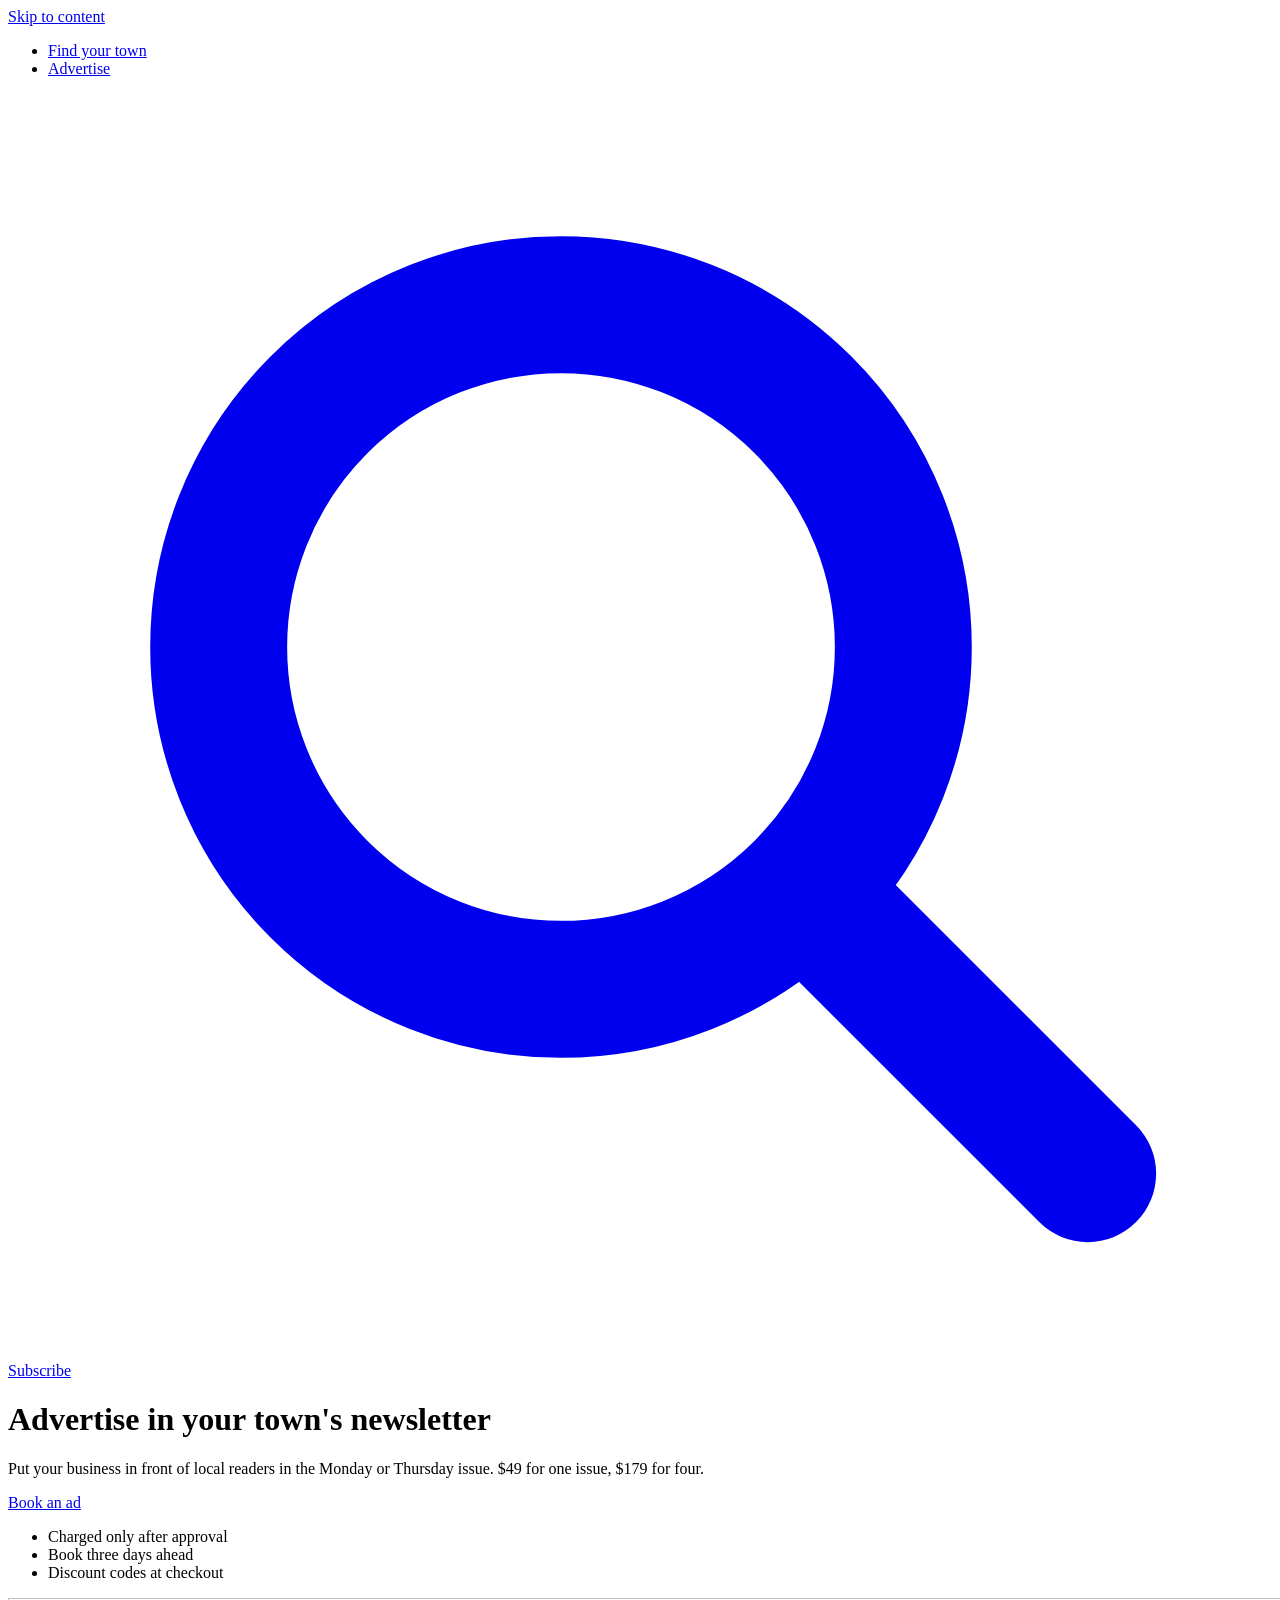
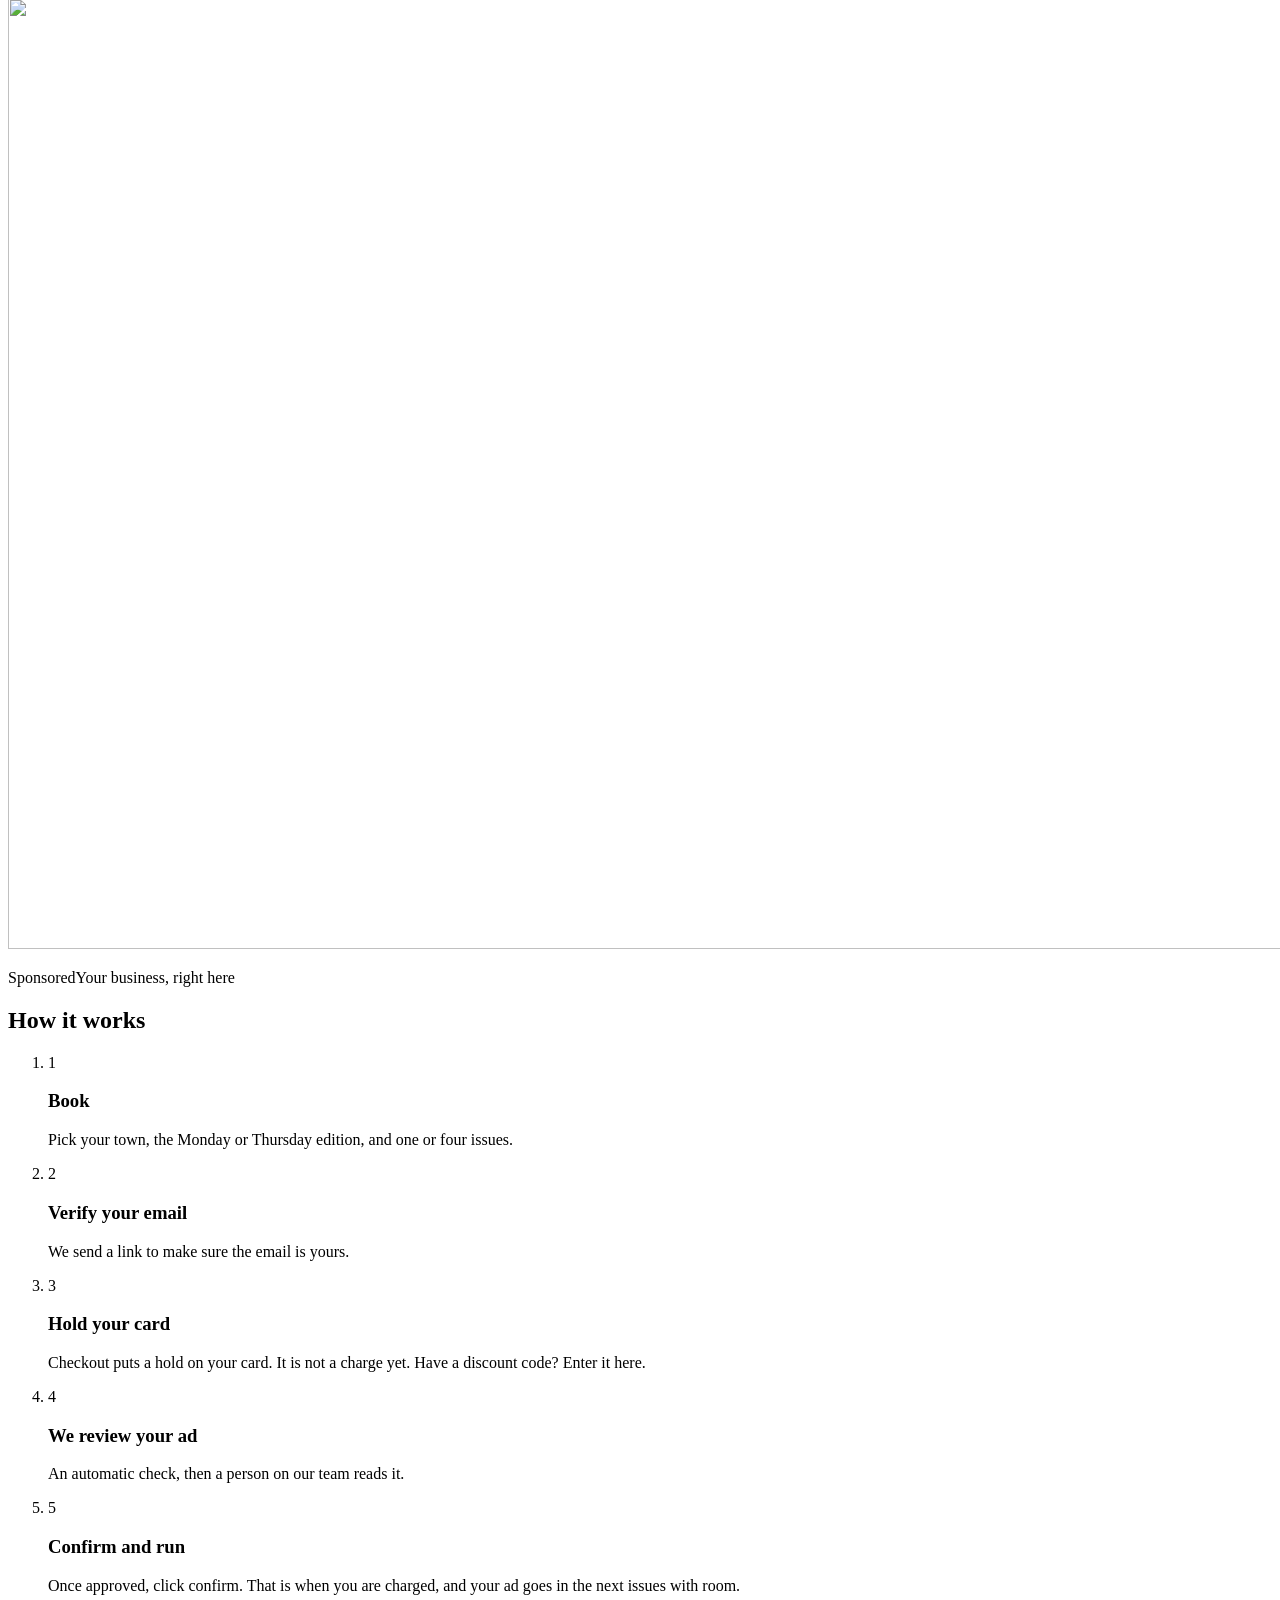
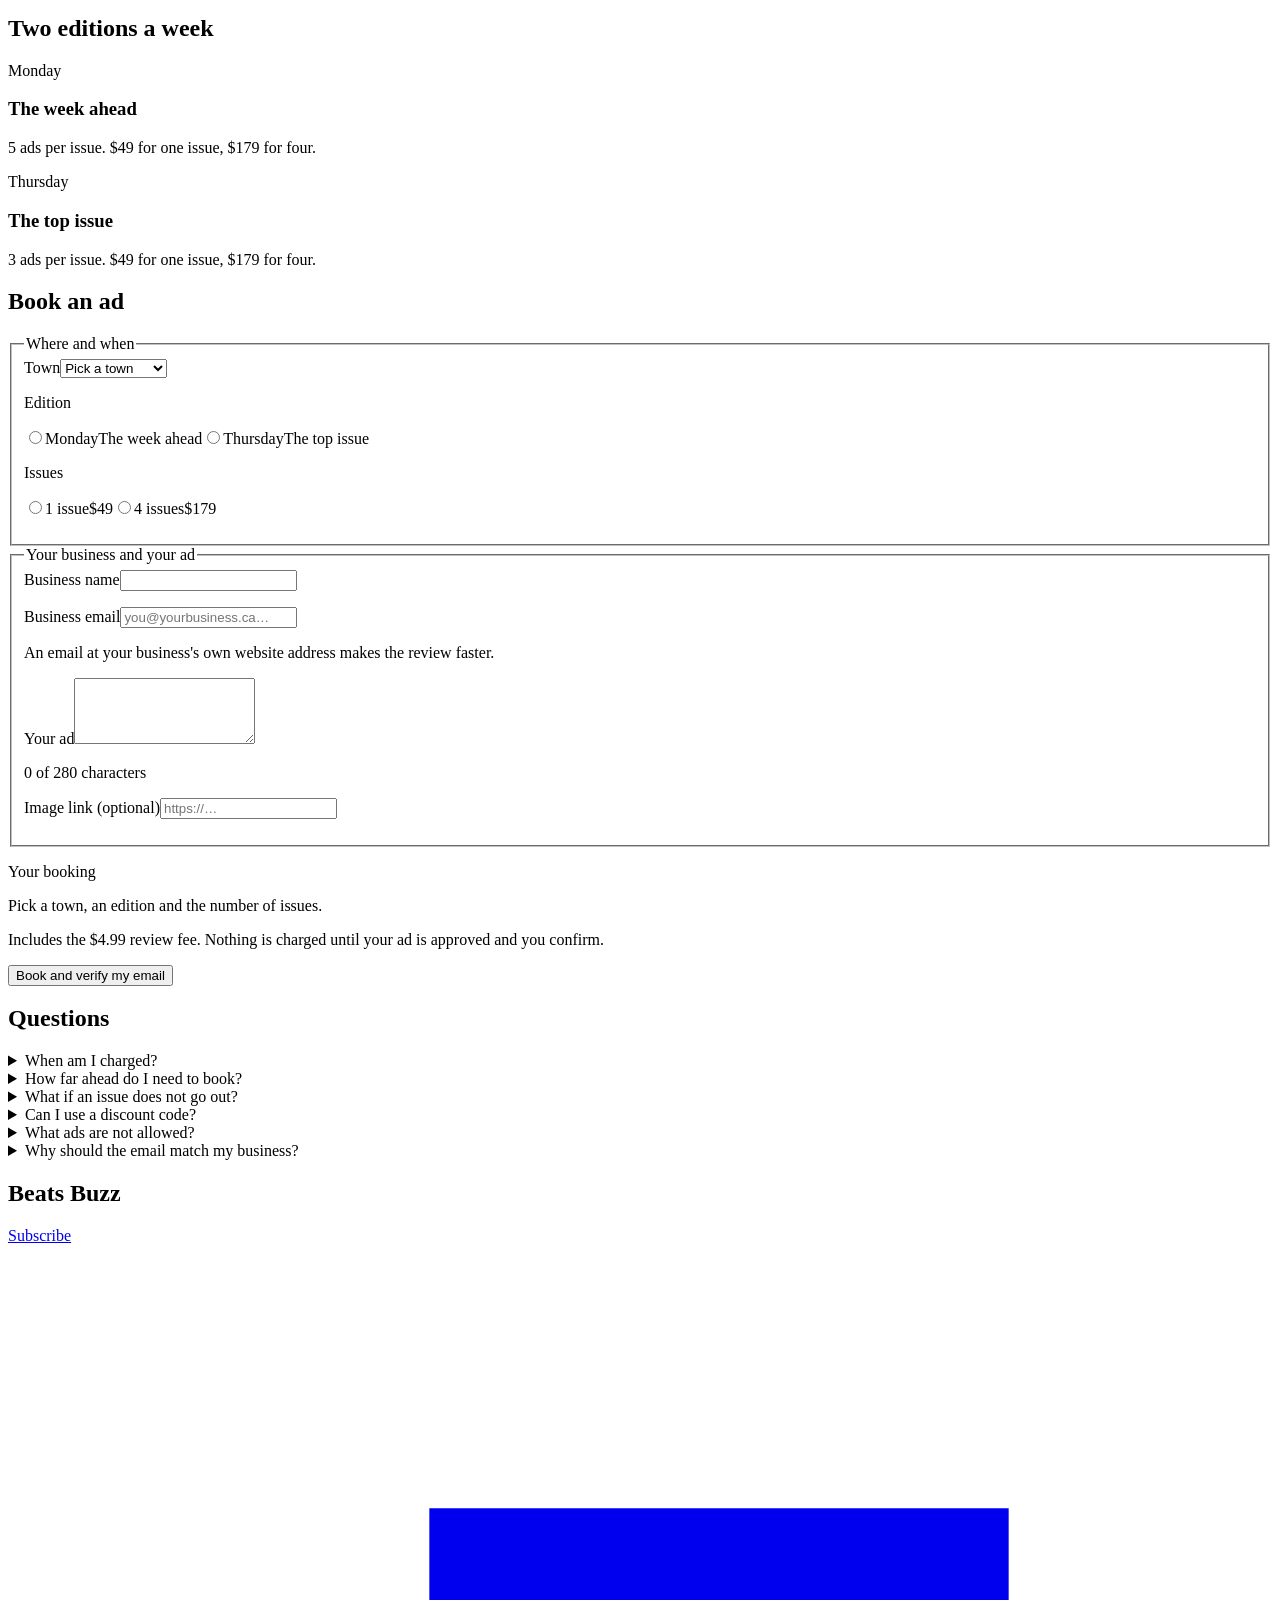
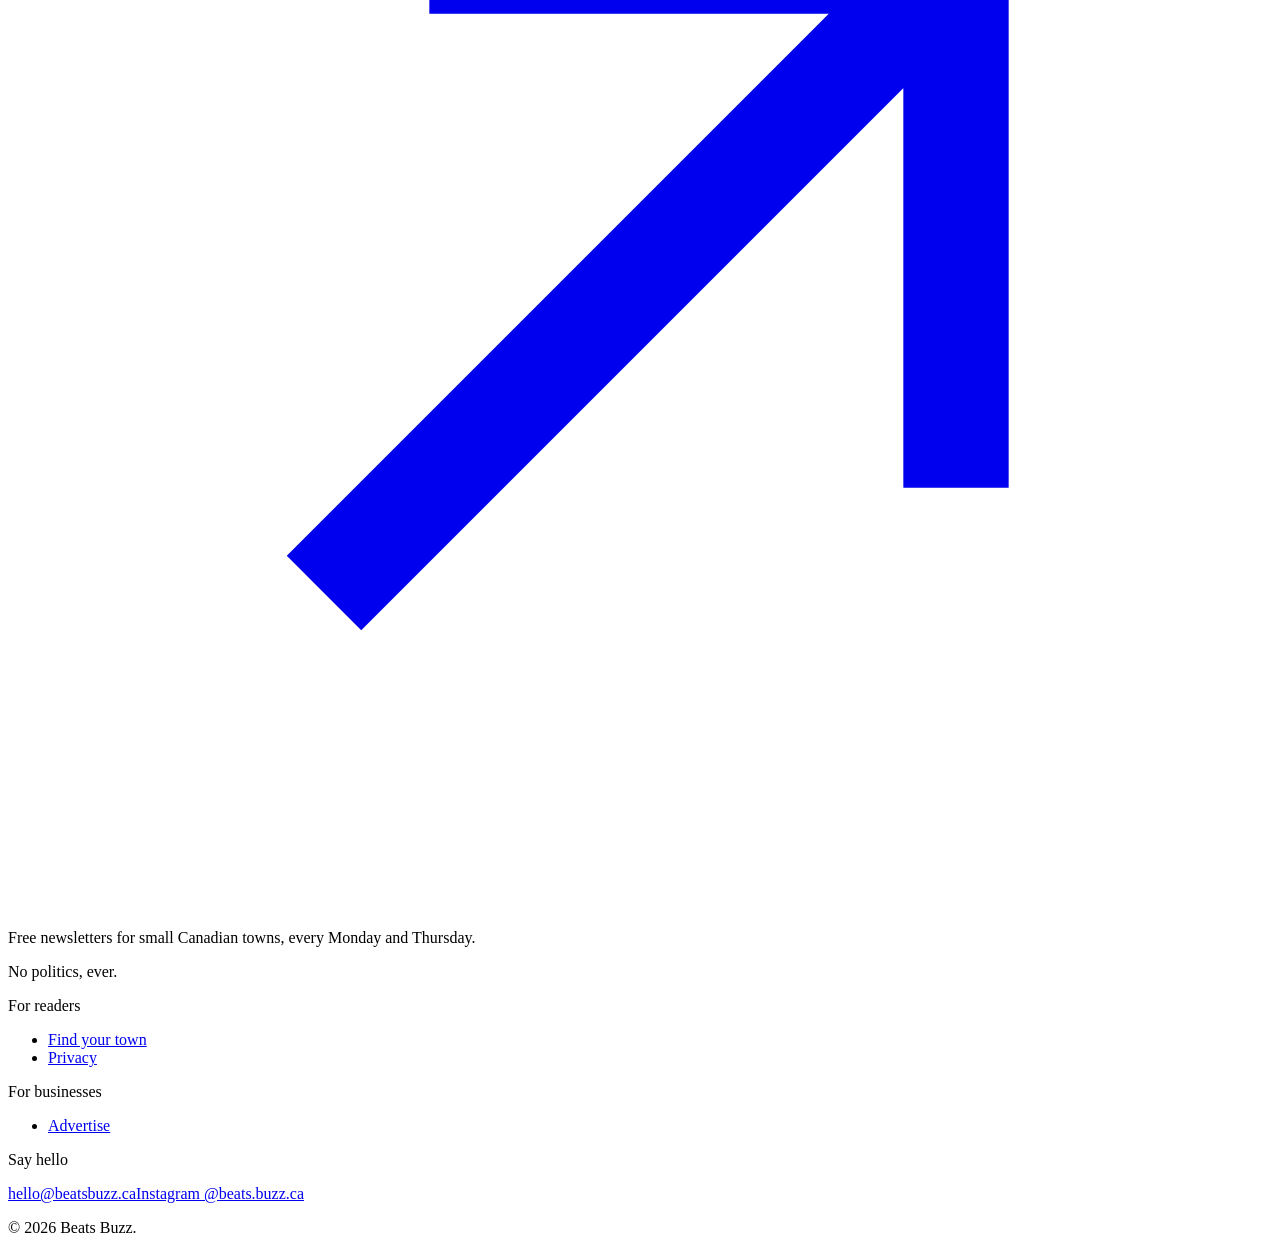
==== site/advertise/index.html @ 27501f3d "Build of beats-buzz/beats-buzz@78d3c704ce9c3e00ec9f4a153c9d3cb03062555c" ====
<!DOCTYPE html><html lang="en"><head><meta charset="utf-8"><meta name="viewport" content="width=device-width, initial-scale=1"><title>Advertise with Beats Buzz</title><meta name="description" content="Put your business in your town's Monday or Thursday newsletter. $49 for one issue, $179 for four."><meta name="theme-color" content="#98fff1"><link rel="icon" href="/favicon.svg" type="image/svg+xml"><link rel="preconnect" href="https://fonts.googleapis.com"><link rel="preconnect" href="https://fonts.gstatic.com" crossorigin><link rel="stylesheet" href="https://fonts.googleapis.com/css2?family=Montserrat:wght@500;600;700;800;900&display=swap"><script>
      // Motion only on capable devices (ADR-0021): not with reduced motion, Save-Data or a slow connection.
      (function () {
        var c = navigator.connection || {};
        var slow = ['slow-2g', '2g', '3g'].indexOf(c.effectiveType) >= 0;
        if (!matchMedia('(prefers-reduced-motion: reduce)').matches && !c.saveData && !slow) document.documentElement.classList.add('motion');
      })();
    </script><link rel="stylesheet" href="/_astro/TopBar.BZZDffGn.css"></head><body><a class="skip-link" href="#main">Skip to content</a><div class="ad-hero"><nav class="topbar" aria-label="Site"><a class="logo" href="/" aria-label="Beats Buzz home" translate="no"></a><ul class="topbar-links"><li><a href="/#find" data-open-finder>Find your town</a></li><li><a href="/advertise">Advertise</a></li></ul><a class="topbar-find" href="/#find" data-open-finder aria-label="Find your town"><svg viewBox="0 0 24 24" aria-hidden="true"><circle cx="10.5" cy="10.5" r="6.5" fill="none" stroke="currentColor" stroke-width="2.6"></circle><path d="m15.5 15.5 5 5" stroke="currentColor" stroke-width="2.6" stroke-linecap="round"></path></svg></a><a class="topbar-cta" href="/#find">Subscribe</a></nav><dialog class="finder-sheet" aria-labelledby="sheet-finder-title"><div class="finder-sheet-inner"><button type="button" class="finder-close" data-close-finder aria-label="Close"><svg viewBox="0 0 24 24" aria-hidden="true"><path d="M6 6l12 12M18 6 6 18" stroke="currentColor" stroke-width="2.6" stroke-linecap="round"></path></svg></button><div class="finder" id="sheet-finder" data-finder data-api><script type="application/json" data-finder-towns>[{"name":"Victoria","province":"BC","provinceName":"British Columbia","path":"/bc/victoria","latitude":48.4284,"longitude":-123.3656,"launchedOn":"2026-11-10","featured":false},{"name":"Perth","province":"ON","provinceName":"Ontario","path":"/on/perth","latitude":44.8995,"longitude":-76.249,"launchedOn":"2026-11-10","featured":false}]</script><h2 class="finder-title" id="sheet-finder-title">Find your town</h2><label class="finder-label" for="sheet-finder-search">Town name or province</label><div class="finder-search"><svg viewBox="0 0 24 24" aria-hidden="true"><circle cx="10.5" cy="10.5" r="6.5" fill="none" stroke="currentColor" stroke-width="2.6"></circle><path d="m15.5 15.5 5 5" stroke="currentColor" stroke-width="2.6" stroke-linecap="round"></path></svg><input id="sheet-finder-search" type="search" autocomplete="off" spellcheck="false" placeholder="Victoria, Perth, BC…" data-finder-input aria-controls="sheet-finder-results"></div><p class="finder-count" role="status" aria-live="polite" data-finder-count></p><ul class="finder-results" id="sheet-finder-results" data-finder-results></ul><p class="finder-empty" data-finder-empty hidden>No town by that name yet. <a href="mailto:hello@beatsbuzz.ca?subject=Please%20add%20my%20town">Ask for it</a>.</p><div class="finder-near"><div class="finder-near-head"><h3>Near you</h3><button type="button" class="finder-locate" data-finder-locate><svg viewBox="0 0 24 24" aria-hidden="true"><circle cx="12" cy="12" r="4" fill="currentColor"></circle><path d="M12 2v3M12 19v3M2 12h3M19 12h3" stroke="currentColor" stroke-width="2.4" stroke-linecap="round"></path><circle cx="12" cy="12" r="7.5" fill="none" stroke="currentColor" stroke-width="2.4"></circle></svg>Use my location</button></div><ul class="town-chips" data-finder-near></ul><p class="finder-note" data-finder-note hidden></p></div><div class="finder-featured"><h3>Featured towns</h3><ul class="town-chips"><li><a class="chip" href="/on/perth"><span class="chip-name">Perth</span><span class="chip-prov">ON</span></a></li><li><a class="chip" href="/bc/victoria"><span class="chip-name">Victoria</span><span class="chip-prov">BC</span></a></li></ul></div><p class="finder-ask">Don't see your town? <a href="mailto:hello@beatsbuzz.ca?subject=Please%20add%20my%20town">Ask for it</a>.</p></div><script type="module">function e(e){return e.normalize(`NFD`).replace(/\p{Diacritic}/gu,``).toLowerCase().split(/[^a-z0-9]+/).filter(Boolean)}var t=(e,t)=>e.name.localeCompare(t.name);function n(n,r){let i=e(r);return i.length===0?[]:n.filter(t=>{let n=e(t.name);return i.every(e=>n.some(t=>t.startsWith(e)))||i.length===1&&i[0]===t.province.toLowerCase()}).sort(t)}function r(e,t){let n=e=>e*Math.PI/180,r=Math.sin(n(t.latitude-e.latitude)/2)**2+Math.cos(n(e.latitude))*Math.cos(n(t.latitude))*Math.sin(n(t.longitude-e.longitude)/2)**2;return 12742*Math.asin(Math.sqrt(r))}function i(e,t,n){return e.map(e=>({town:e,km:r(t,e)})).filter(({km:e})=>e<=100).sort((e,t)=>e.km-t.km).slice(0,n).map(({town:e})=>e)}var a=8,o=3;function s(e){let t=document.createElement(`li`),n=Object.assign(document.createElement(`a`),{className:`chip`,href:e.path});return n.append(Object.assign(document.createElement(`span`),{className:`chip-name`,textContent:e.name}),Object.assign(document.createElement(`span`),{className:`chip-prov`,textContent:e.province})),t.append(n),t}function c(e){let t=document.createElement(`li`),n=Object.assign(document.createElement(`a`),{className:`result`,href:e.path});return n.append(Object.assign(document.createElement(`span`),{className:`result-name`,textContent:e.name}),Object.assign(document.createElement(`span`),{className:`result-prov`,textContent:e.provinceName})),t.append(n),t}function l(e){let t=JSON.parse(e.querySelector(`[data-finder-towns]`).textContent??`[]`),r=e.querySelector(`[data-finder-input]`),l=e.querySelector(`[data-finder-results]`),u=e.querySelector(`[data-finder-count]`),d=e.querySelector(`[data-finder-empty]`),f=e.querySelector(`[data-finder-near]`),p=e.querySelector(`[data-finder-note]`),m=e.querySelector(`[data-finder-locate]`);r.addEventListener(`input`,()=>{let e=n(t,r.value).slice(0,a);l.replaceChildren(...e.map(c));let i=r.value.trim()!==``;d.hidden=!i||e.length>0,u.textContent=i?`${e.length} ${e.length===1?`town`:`towns`}`:``}),fetch(`${e.dataset.api}/api/nearby`).then(e=>e.ok?e.json():{towns:[]}).then(e=>{f.childElementCount===0&&f.replaceChildren(...(e.towns??[]).map(s))}).catch(()=>void 0),m.addEventListener(`click`,()=>{`geolocation`in navigator?(m.disabled=!0,m.lastChild.textContent=` Finding you…`,navigator.geolocation.getCurrentPosition(({coords:e})=>{let n=i(t,e,o);f.replaceChildren(...n.map(s)),p.hidden=n.length>0,p.textContent=n.length>0?``:`No Beats Buzz town within 100 km of you yet. Ask for yours below.`,m.lastChild.textContent=` Use my location`,m.disabled=!1},()=>{p.hidden=!1,p.textContent=`We could not get your location. Type your town instead.`,m.lastChild.textContent=` Use my location`,m.disabled=!1},{timeout:1e4,maximumAge:6e5})):(p.hidden=!1,p.textContent=`Your browser cannot share your location.`)})}function u(){document.querySelectorAll(`[data-finder]:not([data-mounted])`).forEach(e=>{e.dataset.mounted=`true`,l(e)});let e=document.querySelector(`dialog.finder-sheet`);e&&!e.dataset.wired&&(e.dataset.wired=`true`,document.querySelectorAll(`[data-open-finder]`).forEach(t=>t.addEventListener(`click`,t=>{t.preventDefault(),e.showModal(),e.querySelector(`[data-finder-input]`)?.focus()})),e.querySelector(`[data-close-finder]`)?.addEventListener(`click`,()=>e.close()),e.addEventListener(`click`,t=>{t.target===e&&e.close()}))}u();</script></div></dialog><header class="ad-head"><div class="ad-copy"><h1 class="ad-title">Advertise in your town's newsletter</h1><p class="lede">Put your business in front of local readers in the Monday or Thursday issue. $49 for one issue, $179 for four.</p><a class="ad-cta" href="#book">Book an ad</a><ul class="ad-facts"><li>Charged only after approval</li><li>Book three days ahead</li><li>Discount codes at checkout</li></ul></div><div class="ad-visual" aria-hidden="true"><img class="toy" src="/towns/victoria/diorama-day.webp" alt="" width="1400" height="951" fetchpriority="high" decoding="async"><p class="ad-sticker"><span>Sponsored</span>Your business, right here</p></div></header></div><main id="main"><section class="ad-steps" aria-labelledby="ad-steps-title"><h2 id="ad-steps-title" class="section-title reveal">How it works</h2><ol class="ad-step-list"><li class="ad-step ad-step-0 reveal"><span class="step-n" aria-hidden="true">1</span><h3>Book</h3><p>Pick your town, the Monday or Thursday edition, and one or four issues.</p></li><li class="ad-step ad-step-1 reveal"><span class="step-n" aria-hidden="true">2</span><h3>Verify your email</h3><p>We send a link to make sure the email is yours.</p></li><li class="ad-step ad-step-2 reveal"><span class="step-n" aria-hidden="true">3</span><h3>Hold your card</h3><p>Checkout puts a hold on your card. It is not a charge yet. Have a discount code? Enter it here.</p></li><li class="ad-step ad-step-3 reveal"><span class="step-n" aria-hidden="true">4</span><h3>We review your ad</h3><p>An automatic check, then a person on our team reads it.</p></li><li class="ad-step ad-step-4 reveal"><span class="step-n" aria-hidden="true">5</span><h3>Confirm and run</h3><p>Once approved, click confirm. That is when you are charged, and your ad goes in the next issues with room.</p></li></ol></section><section class="ad-editions" aria-labelledby="ad-editions-title"><h2 id="ad-editions-title" class="section-title reveal">Two editions a week</h2><div class="edition-grid"><article class="edition edition-pink reveal"><p class="edition-day">Monday</p><h3>The week ahead</h3><p>5 ads per issue. $49 for one issue, $179 for four.</p></article><article class="edition edition-banana reveal"><p class="edition-day">Thursday</p><h3>The top issue</h3><p>3 ads per issue. $49 for one issue, $179 for four.</p></article></div></section><section class="book" id="book" aria-labelledby="book-title"><h2 id="book-title" class="section-title reveal">Book an ad</h2><form class="book-form" id="book-form" data-api data-turnstile novalidate><fieldset class="book-step"><legend>Where and when</legend><label class="field-label" for="book-town">Town</label><select id="book-town" name="town" aria-describedby="book-town-error"><option value="">Pick a town</option><optgroup label="British Columbia"><option value="victoria">Victoria, BC</option></optgroup><optgroup label="Ontario"><option value="perth">Perth, ON</option></optgroup></select><p class="field-error" id="book-town-error" data-error="town"></p><p class="field-label" id="book-edition-label">Edition</p><div class="choice-row" role="radiogroup" aria-labelledby="book-edition-label" aria-describedby="book-edition-error"><label class="choice"><input type="radio" name="edition" value="monday"><span class="choice-title">Monday</span><span class="choice-sub">The week ahead</span><span class="choice-next" data-next="monday"></span></label><label class="choice"><input type="radio" name="edition" value="thursday"><span class="choice-title">Thursday</span><span class="choice-sub">The top issue</span><span class="choice-next" data-next="thursday"></span></label></div><p class="field-error" id="book-edition-error" data-error="edition"></p><p class="field-label" id="book-issues-label">Issues</p><div class="choice-row" role="radiogroup" aria-labelledby="book-issues-label" aria-describedby="book-issues-error"><label class="choice"><input type="radio" name="issues" value="1"><span class="choice-title">1 issue</span><span class="choice-price">$49</span></label><label class="choice"><input type="radio" name="issues" value="4"><span class="choice-title">4 issues</span><span class="choice-price">$179</span></label></div><p class="field-error" id="book-issues-error" data-error="issues"></p></fieldset><fieldset class="book-step"><legend>Your business and your ad</legend><label class="field-label" for="book-business">Business name</label><input id="book-business" name="businessName" autocomplete="organization" aria-describedby="book-business-error"><p class="field-error" id="book-business-error" data-error="business name"></p><label class="field-label" for="book-email">Business email</label><input id="book-email" name="email" type="email" autocomplete="email" spellcheck="false" placeholder="you@yourbusiness.ca…" aria-describedby="book-email-hint book-email-error"><p class="field-hint" id="book-email-hint">An email at your business's own website address makes the review faster.</p><p class="field-error" id="book-email-error" data-error="email"></p><label class="field-label" for="book-ad">Your ad</label><textarea id="book-ad" name="adText" rows="4" maxlength="320" aria-describedby="book-ad-count book-ad-error"></textarea><p class="field-hint" id="book-ad-count" data-ad-count>0 of 280 characters</p><p class="field-error" id="book-ad-error" data-error="ad text"></p><label class="field-label" for="book-image">Image link <span class="optional">(optional)</span></label><input id="book-image" name="imageUrl" type="url" inputmode="url" spellcheck="false" placeholder="https://…" aria-describedby="book-image-error"><p class="field-error" id="book-image-error" data-error="image link"></p></fieldset><aside class="book-summary" aria-live="polite"><p class="summary-label">Your booking</p><p class="summary-total" data-total>Pick a town, an edition and the number of issues.</p><p class="summary-dates" data-dates></p><p class="summary-note">Includes the $4.99 review fee. Nothing is charged until your ad is approved and you confirm.</p><div class="signup-check" data-turnstile-slot></div><button type="submit" class="book-submit">Book and verify my email</button><p class="book-status" role="status" data-book-status></p></aside></form></section><section class="faq" aria-labelledby="ad-faq-title"><h2 id="ad-faq-title" class="section-title reveal">Questions</h2><div class="faq-list"><details class="faq-item reveal"><summary>When am I charged?</summary><p>Only when you confirm an approved ad. Before that it is a hold on your card. If we reject your ad, you pay the $4.99 review fee and the rest of the hold is released.</p></details><details class="faq-item reveal"><summary>How far ahead do I need to book?</summary><p>At least three days before the issue goes out, so there is time to review your ad.</p></details><details class="faq-item reveal"><summary>What if an issue does not go out?</summary><p>If an issue with your ad doesn&#39;t go out, we refund that issue&#39;s share to your card the same day.</p></details><details class="faq-item reveal"><summary>Can I use a discount code?</summary><p>Yes. Enter it at checkout. The hold, the charge and any refund use the discounted price.</p></details><details class="faq-item reveal"><summary>What ads are not allowed?</summary><p>Nothing political, hateful, harmful or misleading. Every ad is checked before it runs.</p></details><details class="faq-item reveal"><summary>Why should the email match my business?</summary><p>An email at your business’s own website address helps us confirm the business is yours, so your review goes faster.</p></details></div></section></main><footer class="tiles" aria-labelledby="footer-title"><h2 id="footer-title" class="visually-hidden">Beats Buzz</h2><a class="tile reveal tile-wordmark" href="/" aria-label="Beats Buzz home"><span class="logo logo-large"></span></a><a class="tile reveal tile-accent" href="/#find"><span class="tile-invite">Subscribe</span><svg viewBox="0 0 48 48" aria-hidden="true"><path d="M12 36 36 12M16 12h20v20" fill="none" stroke="currentColor" stroke-width="4"></path></svg></a><div class="tile reveal tile-statement"><p class="tile-lead">Free newsletters for small Canadian towns, every Monday and Thursday.</p><p class="tile-small">No politics, ever.</p></div><nav class="tile reveal tile-readers" aria-label="For readers"><p class="tile-label">For readers</p><ul><li><a href="/">Find your town</a></li><li><a href="/privacy">Privacy</a></li></ul></nav><nav class="tile reveal tile-business" aria-label="For businesses"><p class="tile-label">For businesses</p><ul><li><a href="/advertise">Advertise</a></li></ul></nav><div class="tile reveal tile-contact"><p class="tile-label">Say hello</p><a class="tile-lead" href="mailto:hello@beatsbuzz.ca">hello@beatsbuzz.ca</a><a class="tile-small" href="https://www.instagram.com/beats.buzz.ca">Instagram @beats.buzz.ca</a></div><div class="tile tile-legal"><p>&copy; 2026 Beats Buzz.</p></div></footer><script type="module">function e(){let e=document.querySelectorAll(`section, footer`),t=new IntersectionObserver(e=>{for(let n of e)n.isIntersecting&&(n.target.querySelectorAll(`.reveal`).forEach((e,t)=>{e.style.transitionDelay=`${t*80}ms`,e.classList.add(`is-in`)}),t.unobserve(n.target))},{threshold:.2});e.forEach(e=>t.observe(e))}document.documentElement.classList.contains(`motion`)&&e();</script></body></html><script type="module" src="/_astro/advertise.astro_astro_type_script_index_0_lang.CjjPKNXV.js"></script>
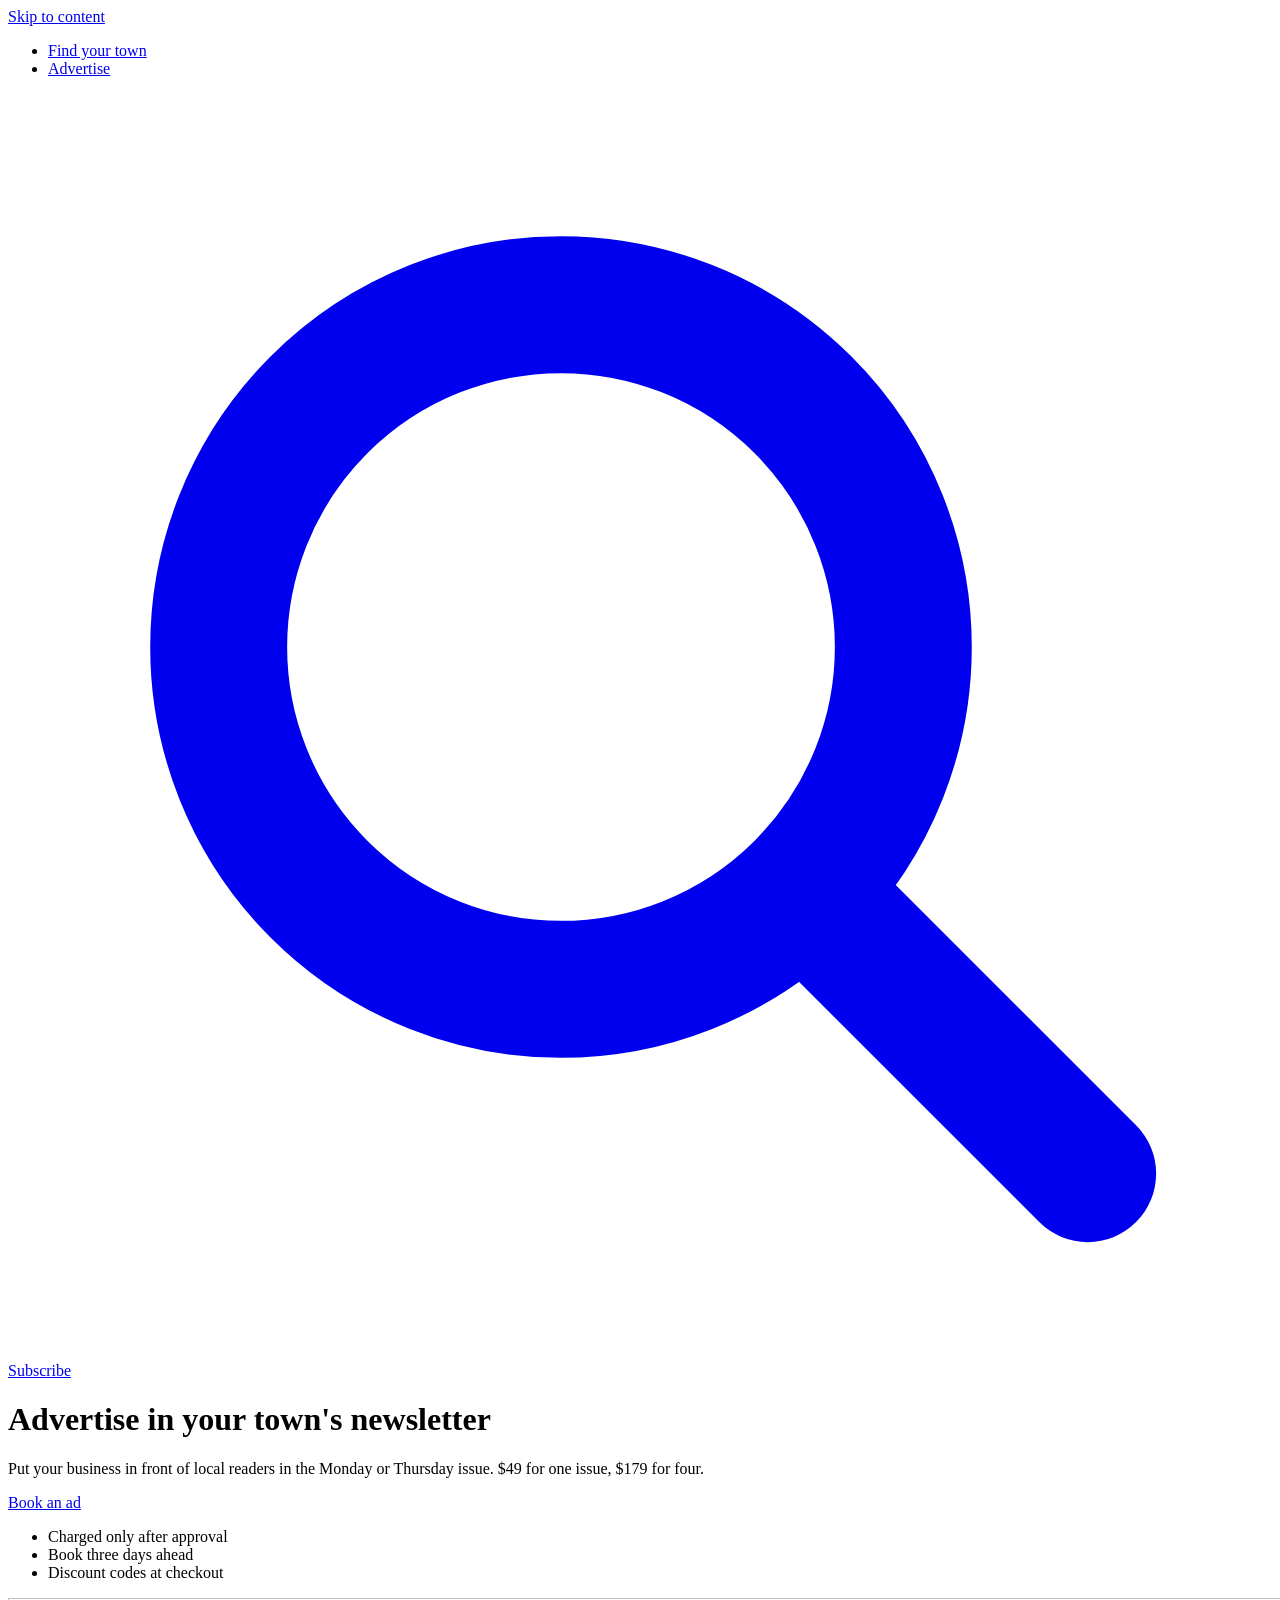
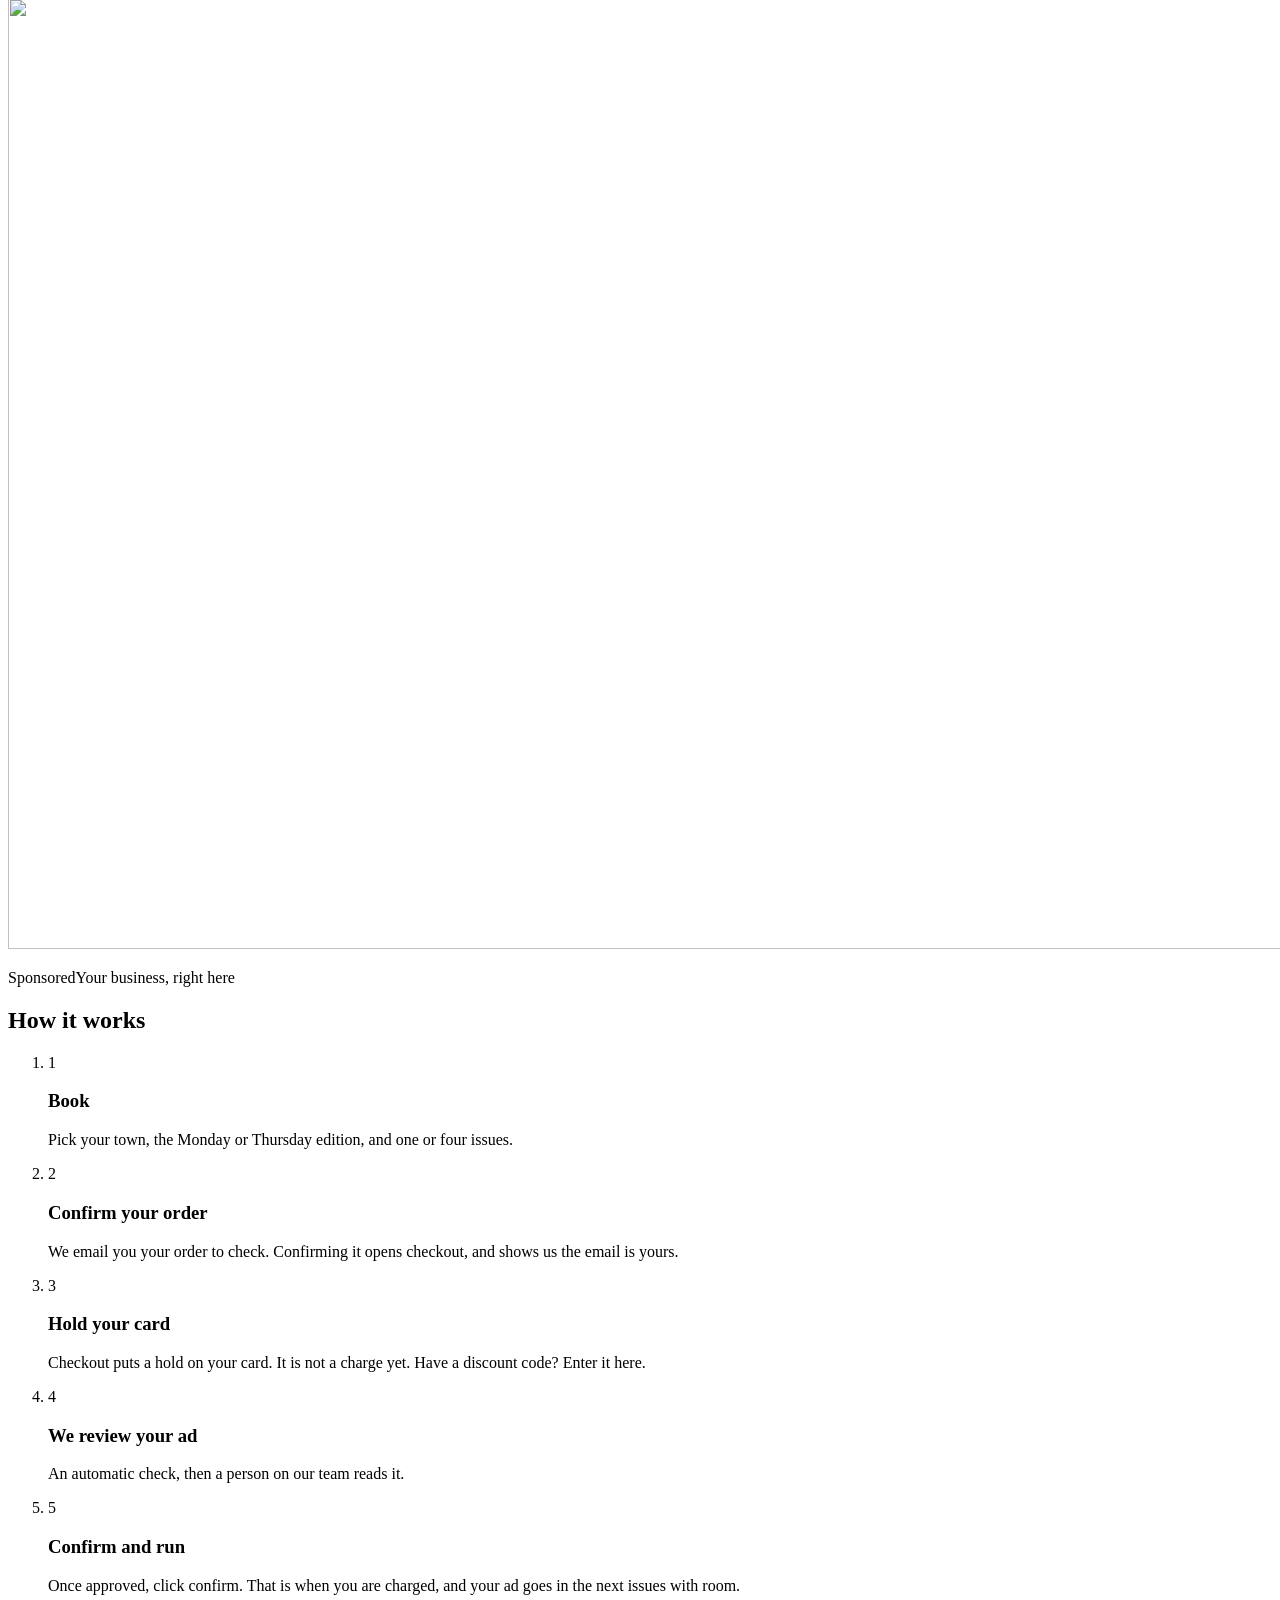
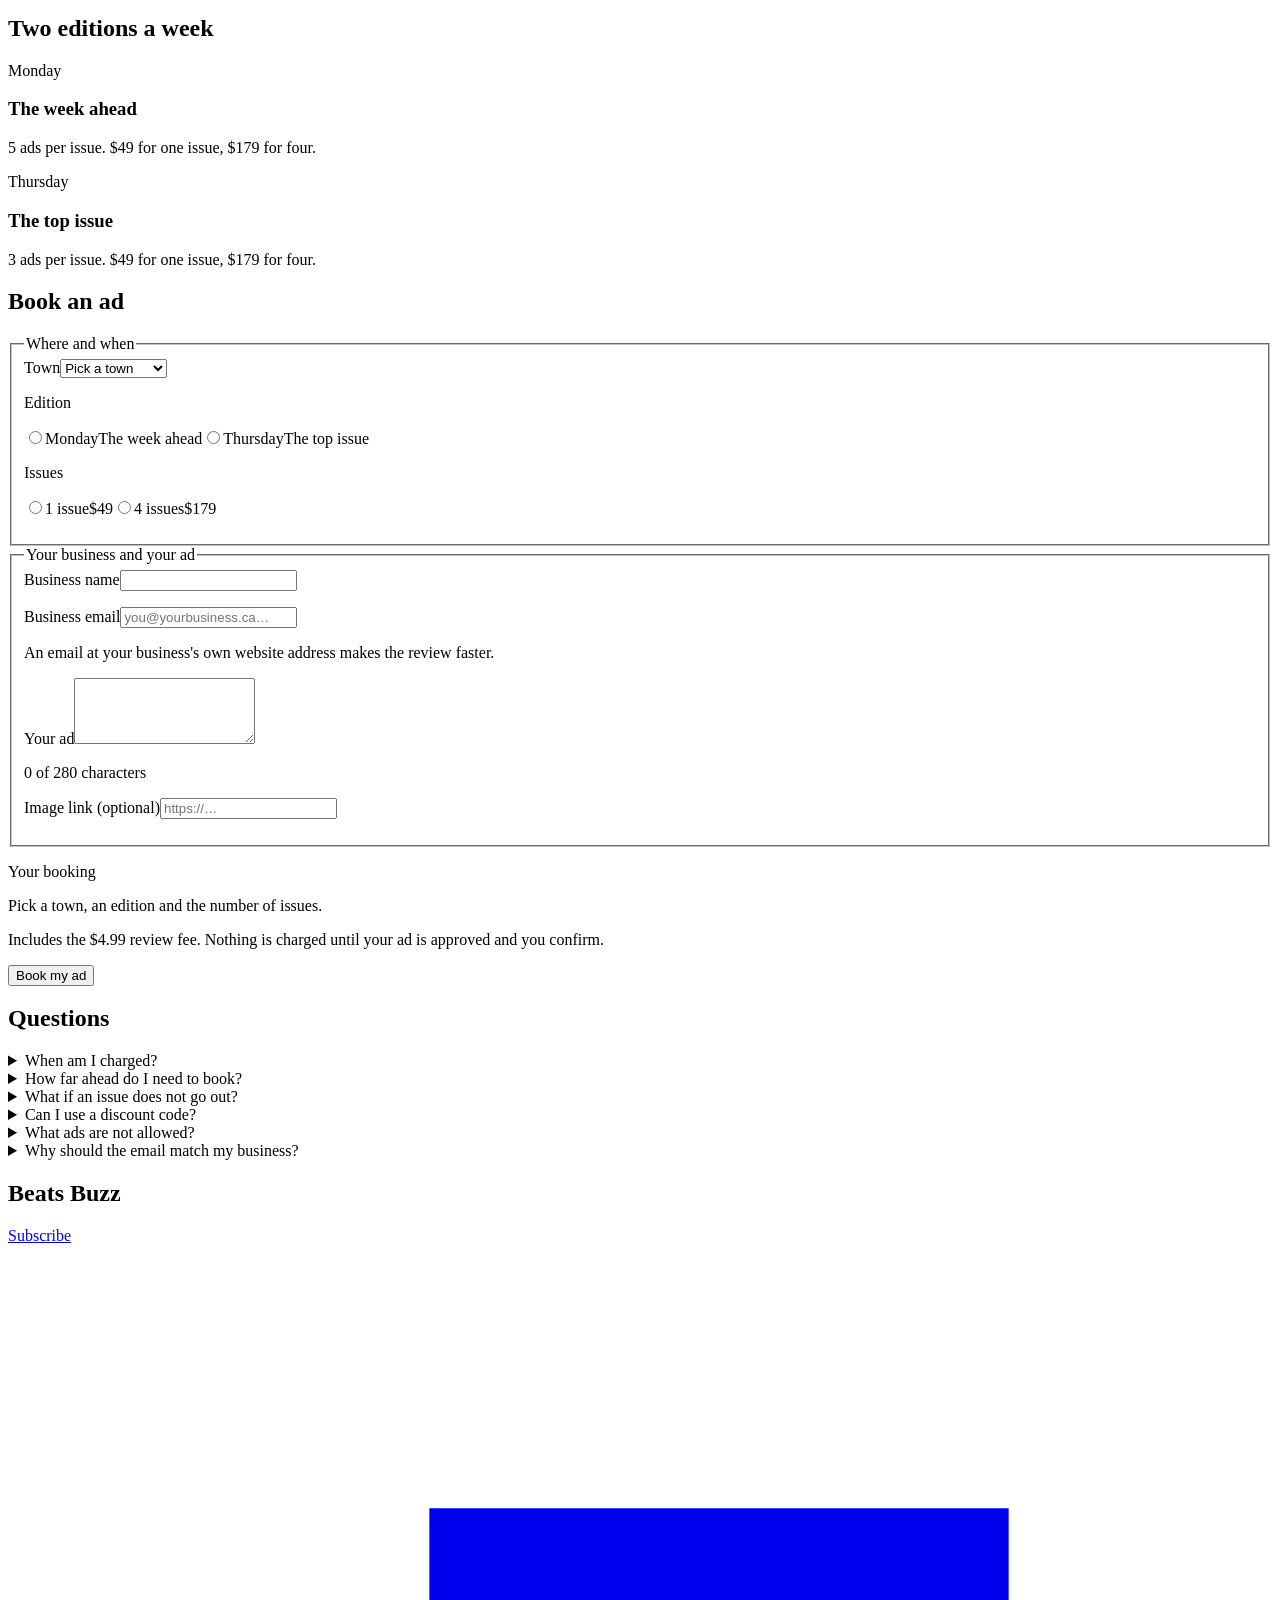
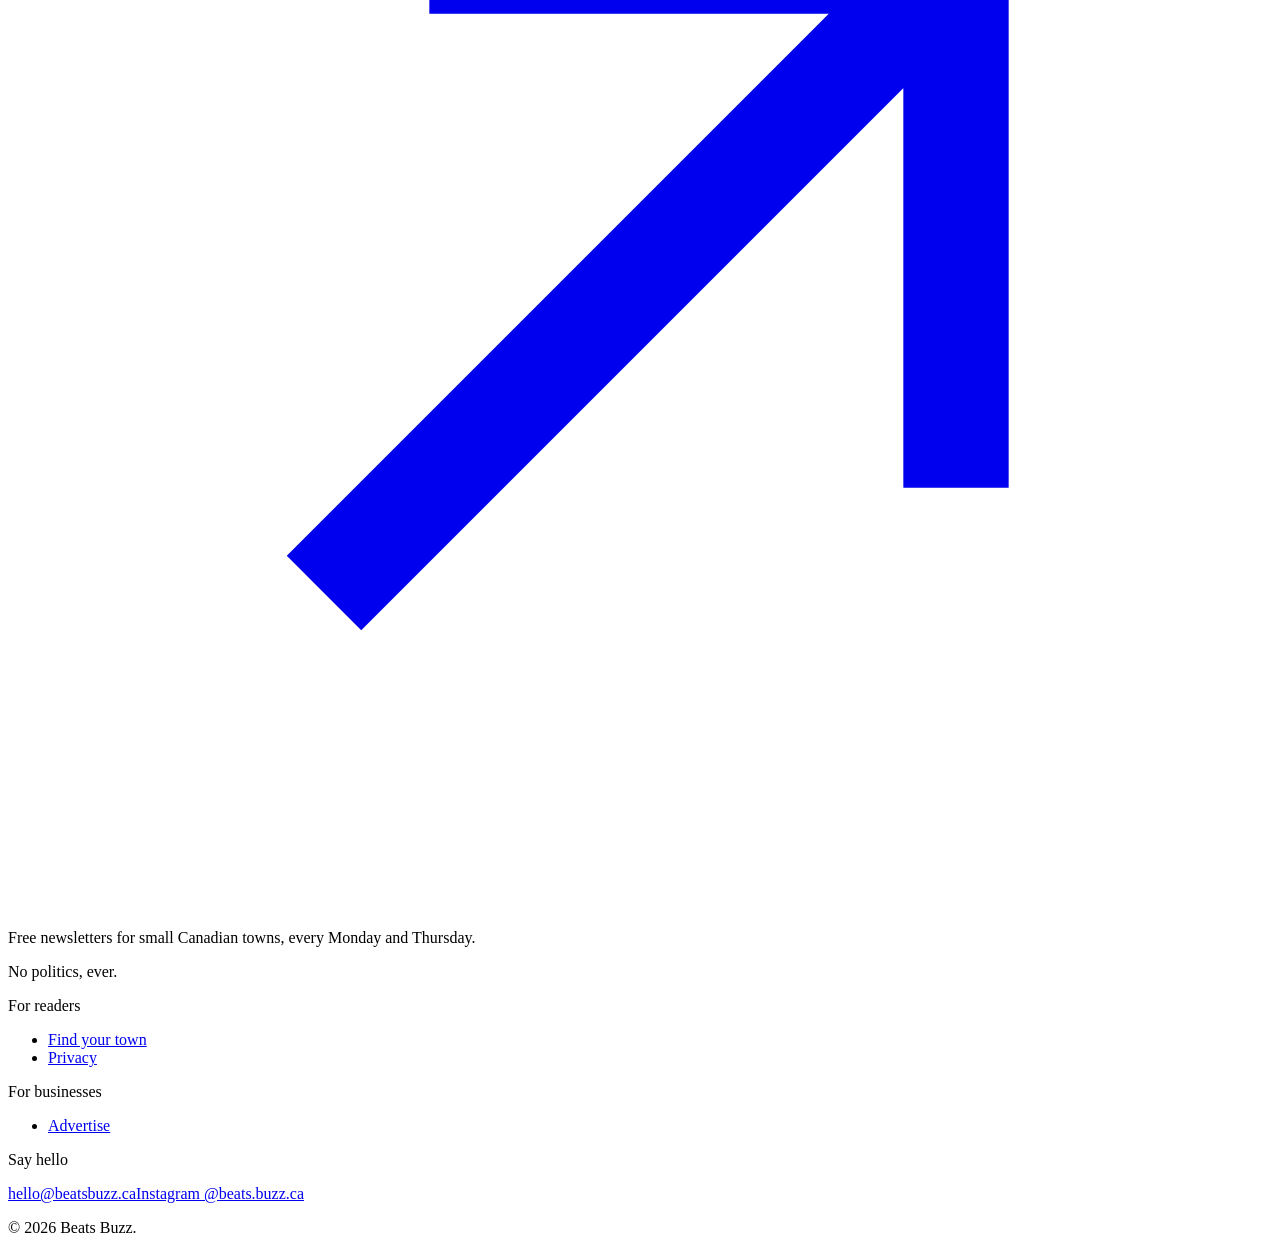
==== commit f70009f4: "Build of beats-buzz/beats-buzz@cc4a13d538b34824d504022b95ba43a7eb28c5e3" ====
--- a/site/advertise/index.html
+++ b/site/advertise/index.html
@@ -5,4 +5,4 @@
         var slow = ['slow-2g', '2g', '3g'].indexOf(c.effectiveType) >= 0;
         if (!matchMedia('(prefers-reduced-motion: reduce)').matches && !c.saveData && !slow) document.documentElement.classList.add('motion');
       })();
-    </script><link rel="stylesheet" href="/_astro/TopBar.BZZDffGn.css"></head><body><a class="skip-link" href="#main">Skip to content</a><div class="ad-hero"><nav class="topbar" aria-label="Site"><a class="logo" href="/" aria-label="Beats Buzz home" translate="no"></a><ul class="topbar-links"><li><a href="/#find" data-open-finder>Find your town</a></li><li><a href="/advertise">Advertise</a></li></ul><a class="topbar-find" href="/#find" data-open-finder aria-label="Find your town"><svg viewBox="0 0 24 24" aria-hidden="true"><circle cx="10.5" cy="10.5" r="6.5" fill="none" stroke="currentColor" stroke-width="2.6"></circle><path d="m15.5 15.5 5 5" stroke="currentColor" stroke-width="2.6" stroke-linecap="round"></path></svg></a><a class="topbar-cta" href="/#find">Subscribe</a></nav><dialog class="finder-sheet" aria-labelledby="sheet-finder-title"><div class="finder-sheet-inner"><button type="button" class="finder-close" data-close-finder aria-label="Close"><svg viewBox="0 0 24 24" aria-hidden="true"><path d="M6 6l12 12M18 6 6 18" stroke="currentColor" stroke-width="2.6" stroke-linecap="round"></path></svg></button><div class="finder" id="sheet-finder" data-finder data-api><script type="application/json" data-finder-towns>[{"name":"Victoria","province":"BC","provinceName":"British Columbia","path":"/bc/victoria","latitude":48.4284,"longitude":-123.3656,"launchedOn":"2026-11-10","featured":false},{"name":"Perth","province":"ON","provinceName":"Ontario","path":"/on/perth","latitude":44.8995,"longitude":-76.249,"launchedOn":"2026-11-10","featured":false}]</script><h2 class="finder-title" id="sheet-finder-title">Find your town</h2><label class="finder-label" for="sheet-finder-search">Town name or province</label><div class="finder-search"><svg viewBox="0 0 24 24" aria-hidden="true"><circle cx="10.5" cy="10.5" r="6.5" fill="none" stroke="currentColor" stroke-width="2.6"></circle><path d="m15.5 15.5 5 5" stroke="currentColor" stroke-width="2.6" stroke-linecap="round"></path></svg><input id="sheet-finder-search" type="search" autocomplete="off" spellcheck="false" placeholder="Victoria, Perth, BC…" data-finder-input aria-controls="sheet-finder-results"></div><p class="finder-count" role="status" aria-live="polite" data-finder-count></p><ul class="finder-results" id="sheet-finder-results" data-finder-results></ul><p class="finder-empty" data-finder-empty hidden>No town by that name yet. <a href="mailto:hello@beatsbuzz.ca?subject=Please%20add%20my%20town">Ask for it</a>.</p><div class="finder-near"><div class="finder-near-head"><h3>Near you</h3><button type="button" class="finder-locate" data-finder-locate><svg viewBox="0 0 24 24" aria-hidden="true"><circle cx="12" cy="12" r="4" fill="currentColor"></circle><path d="M12 2v3M12 19v3M2 12h3M19 12h3" stroke="currentColor" stroke-width="2.4" stroke-linecap="round"></path><circle cx="12" cy="12" r="7.5" fill="none" stroke="currentColor" stroke-width="2.4"></circle></svg>Use my location</button></div><ul class="town-chips" data-finder-near></ul><p class="finder-note" data-finder-note hidden></p></div><div class="finder-featured"><h3>Featured towns</h3><ul class="town-chips"><li><a class="chip" href="/on/perth"><span class="chip-name">Perth</span><span class="chip-prov">ON</span></a></li><li><a class="chip" href="/bc/victoria"><span class="chip-name">Victoria</span><span class="chip-prov">BC</span></a></li></ul></div><p class="finder-ask">Don't see your town? <a href="mailto:hello@beatsbuzz.ca?subject=Please%20add%20my%20town">Ask for it</a>.</p></div><script type="module">function e(e){return e.normalize(`NFD`).replace(/\p{Diacritic}/gu,``).toLowerCase().split(/[^a-z0-9]+/).filter(Boolean)}var t=(e,t)=>e.name.localeCompare(t.name);function n(n,r){let i=e(r);return i.length===0?[]:n.filter(t=>{let n=e(t.name);return i.every(e=>n.some(t=>t.startsWith(e)))||i.length===1&&i[0]===t.province.toLowerCase()}).sort(t)}function r(e,t){let n=e=>e*Math.PI/180,r=Math.sin(n(t.latitude-e.latitude)/2)**2+Math.cos(n(e.latitude))*Math.cos(n(t.latitude))*Math.sin(n(t.longitude-e.longitude)/2)**2;return 12742*Math.asin(Math.sqrt(r))}function i(e,t,n){return e.map(e=>({town:e,km:r(t,e)})).filter(({km:e})=>e<=100).sort((e,t)=>e.km-t.km).slice(0,n).map(({town:e})=>e)}var a=8,o=3;function s(e){let t=document.createElement(`li`),n=Object.assign(document.createElement(`a`),{className:`chip`,href:e.path});return n.append(Object.assign(document.createElement(`span`),{className:`chip-name`,textContent:e.name}),Object.assign(document.createElement(`span`),{className:`chip-prov`,textContent:e.province})),t.append(n),t}function c(e){let t=document.createElement(`li`),n=Object.assign(document.createElement(`a`),{className:`result`,href:e.path});return n.append(Object.assign(document.createElement(`span`),{className:`result-name`,textContent:e.name}),Object.assign(document.createElement(`span`),{className:`result-prov`,textContent:e.provinceName})),t.append(n),t}function l(e){let t=JSON.parse(e.querySelector(`[data-finder-towns]`).textContent??`[]`),r=e.querySelector(`[data-finder-input]`),l=e.querySelector(`[data-finder-results]`),u=e.querySelector(`[data-finder-count]`),d=e.querySelector(`[data-finder-empty]`),f=e.querySelector(`[data-finder-near]`),p=e.querySelector(`[data-finder-note]`),m=e.querySelector(`[data-finder-locate]`);r.addEventListener(`input`,()=>{let e=n(t,r.value).slice(0,a);l.replaceChildren(...e.map(c));let i=r.value.trim()!==``;d.hidden=!i||e.length>0,u.textContent=i?`${e.length} ${e.length===1?`town`:`towns`}`:``}),fetch(`${e.dataset.api}/api/nearby`).then(e=>e.ok?e.json():{towns:[]}).then(e=>{f.childElementCount===0&&f.replaceChildren(...(e.towns??[]).map(s))}).catch(()=>void 0),m.addEventListener(`click`,()=>{`geolocation`in navigator?(m.disabled=!0,m.lastChild.textContent=` Finding you…`,navigator.geolocation.getCurrentPosition(({coords:e})=>{let n=i(t,e,o);f.replaceChildren(...n.map(s)),p.hidden=n.length>0,p.textContent=n.length>0?``:`No Beats Buzz town within 100 km of you yet. Ask for yours below.`,m.lastChild.textContent=` Use my location`,m.disabled=!1},()=>{p.hidden=!1,p.textContent=`We could not get your location. Type your town instead.`,m.lastChild.textContent=` Use my location`,m.disabled=!1},{timeout:1e4,maximumAge:6e5})):(p.hidden=!1,p.textContent=`Your browser cannot share your location.`)})}function u(){document.querySelectorAll(`[data-finder]:not([data-mounted])`).forEach(e=>{e.dataset.mounted=`true`,l(e)});let e=document.querySelector(`dialog.finder-sheet`);e&&!e.dataset.wired&&(e.dataset.wired=`true`,document.querySelectorAll(`[data-open-finder]`).forEach(t=>t.addEventListener(`click`,t=>{t.preventDefault(),e.showModal(),e.querySelector(`[data-finder-input]`)?.focus()})),e.querySelector(`[data-close-finder]`)?.addEventListener(`click`,()=>e.close()),e.addEventListener(`click`,t=>{t.target===e&&e.close()}))}u();</script></div></dialog><header class="ad-head"><div class="ad-copy"><h1 class="ad-title">Advertise in your town's newsletter</h1><p class="lede">Put your business in front of local readers in the Monday or Thursday issue. $49 for one issue, $179 for four.</p><a class="ad-cta" href="#book">Book an ad</a><ul class="ad-facts"><li>Charged only after approval</li><li>Book three days ahead</li><li>Discount codes at checkout</li></ul></div><div class="ad-visual" aria-hidden="true"><img class="toy" src="/towns/victoria/diorama-day.webp" alt="" width="1400" height="951" fetchpriority="high" decoding="async"><p class="ad-sticker"><span>Sponsored</span>Your business, right here</p></div></header></div><main id="main"><section class="ad-steps" aria-labelledby="ad-steps-title"><h2 id="ad-steps-title" class="section-title reveal">How it works</h2><ol class="ad-step-list"><li class="ad-step ad-step-0 reveal"><span class="step-n" aria-hidden="true">1</span><h3>Book</h3><p>Pick your town, the Monday or Thursday edition, and one or four issues.</p></li><li class="ad-step ad-step-1 reveal"><span class="step-n" aria-hidden="true">2</span><h3>Verify your email</h3><p>We send a link to make sure the email is yours.</p></li><li class="ad-step ad-step-2 reveal"><span class="step-n" aria-hidden="true">3</span><h3>Hold your card</h3><p>Checkout puts a hold on your card. It is not a charge yet. Have a discount code? Enter it here.</p></li><li class="ad-step ad-step-3 reveal"><span class="step-n" aria-hidden="true">4</span><h3>We review your ad</h3><p>An automatic check, then a person on our team reads it.</p></li><li class="ad-step ad-step-4 reveal"><span class="step-n" aria-hidden="true">5</span><h3>Confirm and run</h3><p>Once approved, click confirm. That is when you are charged, and your ad goes in the next issues with room.</p></li></ol></section><section class="ad-editions" aria-labelledby="ad-editions-title"><h2 id="ad-editions-title" class="section-title reveal">Two editions a week</h2><div class="edition-grid"><article class="edition edition-pink reveal"><p class="edition-day">Monday</p><h3>The week ahead</h3><p>5 ads per issue. $49 for one issue, $179 for four.</p></article><article class="edition edition-banana reveal"><p class="edition-day">Thursday</p><h3>The top issue</h3><p>3 ads per issue. $49 for one issue, $179 for four.</p></article></div></section><section class="book" id="book" aria-labelledby="book-title"><h2 id="book-title" class="section-title reveal">Book an ad</h2><form class="book-form" id="book-form" data-api data-turnstile novalidate><fieldset class="book-step"><legend>Where and when</legend><label class="field-label" for="book-town">Town</label><select id="book-town" name="town" aria-describedby="book-town-error"><option value="">Pick a town</option><optgroup label="British Columbia"><option value="victoria">Victoria, BC</option></optgroup><optgroup label="Ontario"><option value="perth">Perth, ON</option></optgroup></select><p class="field-error" id="book-town-error" data-error="town"></p><p class="field-label" id="book-edition-label">Edition</p><div class="choice-row" role="radiogroup" aria-labelledby="book-edition-label" aria-describedby="book-edition-error"><label class="choice"><input type="radio" name="edition" value="monday"><span class="choice-title">Monday</span><span class="choice-sub">The week ahead</span><span class="choice-next" data-next="monday"></span></label><label class="choice"><input type="radio" name="edition" value="thursday"><span class="choice-title">Thursday</span><span class="choice-sub">The top issue</span><span class="choice-next" data-next="thursday"></span></label></div><p class="field-error" id="book-edition-error" data-error="edition"></p><p class="field-label" id="book-issues-label">Issues</p><div class="choice-row" role="radiogroup" aria-labelledby="book-issues-label" aria-describedby="book-issues-error"><label class="choice"><input type="radio" name="issues" value="1"><span class="choice-title">1 issue</span><span class="choice-price">$49</span></label><label class="choice"><input type="radio" name="issues" value="4"><span class="choice-title">4 issues</span><span class="choice-price">$179</span></label></div><p class="field-error" id="book-issues-error" data-error="issues"></p></fieldset><fieldset class="book-step"><legend>Your business and your ad</legend><label class="field-label" for="book-business">Business name</label><input id="book-business" name="businessName" autocomplete="organization" aria-describedby="book-business-error"><p class="field-error" id="book-business-error" data-error="business name"></p><label class="field-label" for="book-email">Business email</label><input id="book-email" name="email" type="email" autocomplete="email" spellcheck="false" placeholder="you@yourbusiness.ca…" aria-describedby="book-email-hint book-email-error"><p class="field-hint" id="book-email-hint">An email at your business's own website address makes the review faster.</p><p class="field-error" id="book-email-error" data-error="email"></p><label class="field-label" for="book-ad">Your ad</label><textarea id="book-ad" name="adText" rows="4" maxlength="320" aria-describedby="book-ad-count book-ad-error"></textarea><p class="field-hint" id="book-ad-count" data-ad-count>0 of 280 characters</p><p class="field-error" id="book-ad-error" data-error="ad text"></p><label class="field-label" for="book-image">Image link <span class="optional">(optional)</span></label><input id="book-image" name="imageUrl" type="url" inputmode="url" spellcheck="false" placeholder="https://…" aria-describedby="book-image-error"><p class="field-error" id="book-image-error" data-error="image link"></p></fieldset><aside class="book-summary" aria-live="polite"><p class="summary-label">Your booking</p><p class="summary-total" data-total>Pick a town, an edition and the number of issues.</p><p class="summary-dates" data-dates></p><p class="summary-note">Includes the $4.99 review fee. Nothing is charged until your ad is approved and you confirm.</p><div class="signup-check" data-turnstile-slot></div><button type="submit" class="book-submit">Book and verify my email</button><p class="book-status" role="status" data-book-status></p></aside></form></section><section class="faq" aria-labelledby="ad-faq-title"><h2 id="ad-faq-title" class="section-title reveal">Questions</h2><div class="faq-list"><details class="faq-item reveal"><summary>When am I charged?</summary><p>Only when you confirm an approved ad. Before that it is a hold on your card. If we reject your ad, you pay the $4.99 review fee and the rest of the hold is released.</p></details><details class="faq-item reveal"><summary>How far ahead do I need to book?</summary><p>At least three days before the issue goes out, so there is time to review your ad.</p></details><details class="faq-item reveal"><summary>What if an issue does not go out?</summary><p>If an issue with your ad doesn&#39;t go out, we refund that issue&#39;s share to your card the same day.</p></details><details class="faq-item reveal"><summary>Can I use a discount code?</summary><p>Yes. Enter it at checkout. The hold, the charge and any refund use the discounted price.</p></details><details class="faq-item reveal"><summary>What ads are not allowed?</summary><p>Nothing political, hateful, harmful or misleading. Every ad is checked before it runs.</p></details><details class="faq-item reveal"><summary>Why should the email match my business?</summary><p>An email at your business’s own website address helps us confirm the business is yours, so your review goes faster.</p></details></div></section></main><footer class="tiles" aria-labelledby="footer-title"><h2 id="footer-title" class="visually-hidden">Beats Buzz</h2><a class="tile reveal tile-wordmark" href="/" aria-label="Beats Buzz home"><span class="logo logo-large"></span></a><a class="tile reveal tile-accent" href="/#find"><span class="tile-invite">Subscribe</span><svg viewBox="0 0 48 48" aria-hidden="true"><path d="M12 36 36 12M16 12h20v20" fill="none" stroke="currentColor" stroke-width="4"></path></svg></a><div class="tile reveal tile-statement"><p class="tile-lead">Free newsletters for small Canadian towns, every Monday and Thursday.</p><p class="tile-small">No politics, ever.</p></div><nav class="tile reveal tile-readers" aria-label="For readers"><p class="tile-label">For readers</p><ul><li><a href="/">Find your town</a></li><li><a href="/privacy">Privacy</a></li></ul></nav><nav class="tile reveal tile-business" aria-label="For businesses"><p class="tile-label">For businesses</p><ul><li><a href="/advertise">Advertise</a></li></ul></nav><div class="tile reveal tile-contact"><p class="tile-label">Say hello</p><a class="tile-lead" href="mailto:hello@beatsbuzz.ca">hello@beatsbuzz.ca</a><a class="tile-small" href="https://www.instagram.com/beats.buzz.ca">Instagram @beats.buzz.ca</a></div><div class="tile tile-legal"><p>&copy; 2026 Beats Buzz.</p></div></footer><script type="module">function e(){let e=document.querySelectorAll(`section, footer`),t=new IntersectionObserver(e=>{for(let n of e)n.isIntersecting&&(n.target.querySelectorAll(`.reveal`).forEach((e,t)=>{e.style.transitionDelay=`${t*80}ms`,e.classList.add(`is-in`)}),t.unobserve(n.target))},{threshold:.2});e.forEach(e=>t.observe(e))}document.documentElement.classList.contains(`motion`)&&e();</script></body></html><script type="module" src="/_astro/advertise.astro_astro_type_script_index_0_lang.CjjPKNXV.js"></script>+    </script><link rel="stylesheet" href="/_astro/TopBar.BZZDffGn.css"></head><body><a class="skip-link" href="#main">Skip to content</a><div class="ad-hero"><nav class="topbar" aria-label="Site"><a class="logo" href="/" aria-label="Beats Buzz home" translate="no"></a><ul class="topbar-links"><li><a href="/#find" data-open-finder>Find your town</a></li><li><a href="/advertise">Advertise</a></li></ul><a class="topbar-find" href="/#find" data-open-finder aria-label="Find your town"><svg viewBox="0 0 24 24" aria-hidden="true"><circle cx="10.5" cy="10.5" r="6.5" fill="none" stroke="currentColor" stroke-width="2.6"></circle><path d="m15.5 15.5 5 5" stroke="currentColor" stroke-width="2.6" stroke-linecap="round"></path></svg></a><a class="topbar-cta" href="/#find">Subscribe</a></nav><dialog class="finder-sheet" aria-labelledby="sheet-finder-title"><div class="finder-sheet-inner"><button type="button" class="finder-close" data-close-finder aria-label="Close"><svg viewBox="0 0 24 24" aria-hidden="true"><path d="M6 6l12 12M18 6 6 18" stroke="currentColor" stroke-width="2.6" stroke-linecap="round"></path></svg></button><div class="finder" id="sheet-finder" data-finder data-api><script type="application/json" data-finder-towns>[{"name":"Victoria","province":"BC","provinceName":"British Columbia","path":"/bc/victoria","latitude":48.4284,"longitude":-123.3656,"launchedOn":"2026-11-10","featured":false},{"name":"Perth","province":"ON","provinceName":"Ontario","path":"/on/perth","latitude":44.8995,"longitude":-76.249,"launchedOn":"2026-11-10","featured":false}]</script><h2 class="finder-title" id="sheet-finder-title">Find your town</h2><label class="finder-label" for="sheet-finder-search">Town name or province</label><div class="finder-search"><svg viewBox="0 0 24 24" aria-hidden="true"><circle cx="10.5" cy="10.5" r="6.5" fill="none" stroke="currentColor" stroke-width="2.6"></circle><path d="m15.5 15.5 5 5" stroke="currentColor" stroke-width="2.6" stroke-linecap="round"></path></svg><input id="sheet-finder-search" type="search" autocomplete="off" spellcheck="false" placeholder="Victoria, Perth, BC…" data-finder-input aria-controls="sheet-finder-results"></div><p class="finder-count" role="status" aria-live="polite" data-finder-count></p><ul class="finder-results" id="sheet-finder-results" data-finder-results></ul><p class="finder-empty" data-finder-empty hidden>No town by that name yet. <a href="mailto:hello@beatsbuzz.ca?subject=Please%20add%20my%20town">Ask for it</a>.</p><div class="finder-near"><div class="finder-near-head"><h3>Near you</h3><button type="button" class="finder-locate" data-finder-locate><svg viewBox="0 0 24 24" aria-hidden="true"><circle cx="12" cy="12" r="4" fill="currentColor"></circle><path d="M12 2v3M12 19v3M2 12h3M19 12h3" stroke="currentColor" stroke-width="2.4" stroke-linecap="round"></path><circle cx="12" cy="12" r="7.5" fill="none" stroke="currentColor" stroke-width="2.4"></circle></svg>Use my location</button></div><ul class="town-chips" data-finder-near></ul><p class="finder-note" data-finder-note hidden></p></div><div class="finder-featured"><h3>Featured towns</h3><ul class="town-chips"><li><a class="chip" href="/on/perth"><span class="chip-name">Perth</span><span class="chip-prov">ON</span></a></li><li><a class="chip" href="/bc/victoria"><span class="chip-name">Victoria</span><span class="chip-prov">BC</span></a></li></ul></div><p class="finder-ask">Don't see your town? <a href="mailto:hello@beatsbuzz.ca?subject=Please%20add%20my%20town">Ask for it</a>.</p></div><script type="module">function e(e){return e.normalize(`NFD`).replace(/\p{Diacritic}/gu,``).toLowerCase().split(/[^a-z0-9]+/).filter(Boolean)}var t=(e,t)=>e.name.localeCompare(t.name);function n(n,r){let i=e(r);return i.length===0?[]:n.filter(t=>{let n=e(t.name);return i.every(e=>n.some(t=>t.startsWith(e)))||i.length===1&&i[0]===t.province.toLowerCase()}).sort(t)}function r(e,t){let n=e=>e*Math.PI/180,r=Math.sin(n(t.latitude-e.latitude)/2)**2+Math.cos(n(e.latitude))*Math.cos(n(t.latitude))*Math.sin(n(t.longitude-e.longitude)/2)**2;return 12742*Math.asin(Math.sqrt(r))}function i(e,t,n){return e.map(e=>({town:e,km:r(t,e)})).filter(({km:e})=>e<=100).sort((e,t)=>e.km-t.km).slice(0,n).map(({town:e})=>e)}var a=8,o=3;function s(e){let t=document.createElement(`li`),n=Object.assign(document.createElement(`a`),{className:`chip`,href:e.path});return n.append(Object.assign(document.createElement(`span`),{className:`chip-name`,textContent:e.name}),Object.assign(document.createElement(`span`),{className:`chip-prov`,textContent:e.province})),t.append(n),t}function c(e){let t=document.createElement(`li`),n=Object.assign(document.createElement(`a`),{className:`result`,href:e.path});return n.append(Object.assign(document.createElement(`span`),{className:`result-name`,textContent:e.name}),Object.assign(document.createElement(`span`),{className:`result-prov`,textContent:e.provinceName})),t.append(n),t}function l(e){let t=JSON.parse(e.querySelector(`[data-finder-towns]`).textContent??`[]`),r=e.querySelector(`[data-finder-input]`),l=e.querySelector(`[data-finder-results]`),u=e.querySelector(`[data-finder-count]`),d=e.querySelector(`[data-finder-empty]`),f=e.querySelector(`[data-finder-near]`),p=e.querySelector(`[data-finder-note]`),m=e.querySelector(`[data-finder-locate]`);r.addEventListener(`input`,()=>{let e=n(t,r.value).slice(0,a);l.replaceChildren(...e.map(c));let i=r.value.trim()!==``;d.hidden=!i||e.length>0,u.textContent=i?`${e.length} ${e.length===1?`town`:`towns`}`:``}),fetch(`${e.dataset.api}/api/nearby`).then(e=>e.ok?e.json():{towns:[]}).then(e=>{f.childElementCount===0&&f.replaceChildren(...(e.towns??[]).map(s))}).catch(()=>void 0),m.addEventListener(`click`,()=>{`geolocation`in navigator?(m.disabled=!0,m.lastChild.textContent=` Finding you…`,navigator.geolocation.getCurrentPosition(({coords:e})=>{let n=i(t,e,o);f.replaceChildren(...n.map(s)),p.hidden=n.length>0,p.textContent=n.length>0?``:`No Beats Buzz town within 100 km of you yet. Ask for yours below.`,m.lastChild.textContent=` Use my location`,m.disabled=!1},()=>{p.hidden=!1,p.textContent=`We could not get your location. Type your town instead.`,m.lastChild.textContent=` Use my location`,m.disabled=!1},{timeout:1e4,maximumAge:6e5})):(p.hidden=!1,p.textContent=`Your browser cannot share your location.`)})}function u(){document.querySelectorAll(`[data-finder]:not([data-mounted])`).forEach(e=>{e.dataset.mounted=`true`,l(e)});let e=document.querySelector(`dialog.finder-sheet`);e&&!e.dataset.wired&&(e.dataset.wired=`true`,document.querySelectorAll(`[data-open-finder]`).forEach(t=>t.addEventListener(`click`,t=>{t.preventDefault(),e.showModal(),e.querySelector(`[data-finder-input]`)?.focus()})),e.querySelector(`[data-close-finder]`)?.addEventListener(`click`,()=>e.close()),e.addEventListener(`click`,t=>{t.target===e&&e.close()}))}u();</script></div></dialog><header class="ad-head"><div class="ad-copy"><h1 class="ad-title">Advertise in your town's newsletter</h1><p class="lede">Put your business in front of local readers in the Monday or Thursday issue. $49 for one issue, $179 for four.</p><a class="ad-cta" href="#book">Book an ad</a><ul class="ad-facts"><li>Charged only after approval</li><li>Book three days ahead</li><li>Discount codes at checkout</li></ul></div><div class="ad-visual" aria-hidden="true"><img class="toy" src="/towns/victoria/diorama-day.webp" alt="" width="1400" height="951" fetchpriority="high" decoding="async"><p class="ad-sticker"><span>Sponsored</span>Your business, right here</p></div></header></div><main id="main"><section class="ad-steps" aria-labelledby="ad-steps-title"><h2 id="ad-steps-title" class="section-title reveal">How it works</h2><ol class="ad-step-list"><li class="ad-step ad-step-0 reveal"><span class="step-n" aria-hidden="true">1</span><h3>Book</h3><p>Pick your town, the Monday or Thursday edition, and one or four issues.</p></li><li class="ad-step ad-step-1 reveal"><span class="step-n" aria-hidden="true">2</span><h3>Confirm your order</h3><p>We email you your order to check. Confirming it opens checkout, and shows us the email is yours.</p></li><li class="ad-step ad-step-2 reveal"><span class="step-n" aria-hidden="true">3</span><h3>Hold your card</h3><p>Checkout puts a hold on your card. It is not a charge yet. Have a discount code? Enter it here.</p></li><li class="ad-step ad-step-3 reveal"><span class="step-n" aria-hidden="true">4</span><h3>We review your ad</h3><p>An automatic check, then a person on our team reads it.</p></li><li class="ad-step ad-step-4 reveal"><span class="step-n" aria-hidden="true">5</span><h3>Confirm and run</h3><p>Once approved, click confirm. That is when you are charged, and your ad goes in the next issues with room.</p></li></ol></section><section class="ad-editions" aria-labelledby="ad-editions-title"><h2 id="ad-editions-title" class="section-title reveal">Two editions a week</h2><div class="edition-grid"><article class="edition edition-pink reveal"><p class="edition-day">Monday</p><h3>The week ahead</h3><p>5 ads per issue. $49 for one issue, $179 for four.</p></article><article class="edition edition-banana reveal"><p class="edition-day">Thursday</p><h3>The top issue</h3><p>3 ads per issue. $49 for one issue, $179 for four.</p></article></div></section><section class="book" id="book" aria-labelledby="book-title"><h2 id="book-title" class="section-title reveal">Book an ad</h2><form class="book-form" id="book-form" data-api data-turnstile="0x4AAAAAAF66BuGDDoaf8XOC" novalidate><fieldset class="book-step"><legend>Where and when</legend><label class="field-label" for="book-town">Town</label><select id="book-town" name="town" aria-describedby="book-town-error"><option value="">Pick a town</option><optgroup label="British Columbia"><option value="victoria">Victoria, BC</option></optgroup><optgroup label="Ontario"><option value="perth">Perth, ON</option></optgroup></select><p class="field-error" id="book-town-error" data-error="town"></p><p class="field-label" id="book-edition-label">Edition</p><div class="choice-row" role="radiogroup" aria-labelledby="book-edition-label" aria-describedby="book-edition-error"><label class="choice"><input type="radio" name="edition" value="monday"><span class="choice-title">Monday</span><span class="choice-sub">The week ahead</span><span class="choice-next" data-next="monday"></span></label><label class="choice"><input type="radio" name="edition" value="thursday"><span class="choice-title">Thursday</span><span class="choice-sub">The top issue</span><span class="choice-next" data-next="thursday"></span></label></div><p class="field-error" id="book-edition-error" data-error="edition"></p><p class="field-label" id="book-issues-label">Issues</p><div class="choice-row" role="radiogroup" aria-labelledby="book-issues-label" aria-describedby="book-issues-error"><label class="choice"><input type="radio" name="issues" value="1"><span class="choice-title">1 issue</span><span class="choice-price">$49</span></label><label class="choice"><input type="radio" name="issues" value="4"><span class="choice-title">4 issues</span><span class="choice-price">$179</span></label></div><p class="field-error" id="book-issues-error" data-error="issues"></p></fieldset><fieldset class="book-step"><legend>Your business and your ad</legend><label class="field-label" for="book-business">Business name</label><input id="book-business" name="businessName" autocomplete="organization" aria-describedby="book-business-error"><p class="field-error" id="book-business-error" data-error="business name"></p><label class="field-label" for="book-email">Business email</label><input id="book-email" name="email" type="email" autocomplete="email" spellcheck="false" placeholder="you@yourbusiness.ca…" aria-describedby="book-email-hint book-email-error"><p class="field-hint" id="book-email-hint">An email at your business's own website address makes the review faster.</p><p class="field-error" id="book-email-error" data-error="email"></p><label class="field-label" for="book-ad">Your ad</label><textarea id="book-ad" name="adText" rows="4" maxlength="320" aria-describedby="book-ad-count book-ad-error"></textarea><p class="field-hint" id="book-ad-count" data-ad-count>0 of 280 characters</p><p class="field-error" id="book-ad-error" data-error="ad text"></p><label class="field-label" for="book-image">Image link <span class="optional">(optional)</span></label><input id="book-image" name="imageUrl" type="url" inputmode="url" spellcheck="false" placeholder="https://…" aria-describedby="book-image-error"><p class="field-error" id="book-image-error" data-error="image link"></p></fieldset><aside class="book-summary" aria-live="polite"><p class="summary-label">Your booking</p><p class="summary-total" data-total>Pick a town, an edition and the number of issues.</p><p class="summary-dates" data-dates></p><p class="summary-note">Includes the $4.99 review fee. Nothing is charged until your ad is approved and you confirm.</p><div class="signup-check" data-turnstile-slot></div><button type="submit" class="book-submit">Book my ad</button><p class="book-status" role="status" data-book-status></p></aside></form></section><section class="faq" aria-labelledby="ad-faq-title"><h2 id="ad-faq-title" class="section-title reveal">Questions</h2><div class="faq-list"><details class="faq-item reveal"><summary>When am I charged?</summary><p>Only when you confirm an approved ad. Before that it is a hold on your card. If we reject your ad, you pay the $4.99 review fee and the rest of the hold is released.</p></details><details class="faq-item reveal"><summary>How far ahead do I need to book?</summary><p>At least three days before the issue goes out, so there is time to review your ad.</p></details><details class="faq-item reveal"><summary>What if an issue does not go out?</summary><p>If an issue with your ad doesn&#39;t go out, we refund that issue&#39;s share to your card the same day.</p></details><details class="faq-item reveal"><summary>Can I use a discount code?</summary><p>Yes. Enter it at checkout. The hold, the charge and any refund use the discounted price.</p></details><details class="faq-item reveal"><summary>What ads are not allowed?</summary><p>Nothing political, hateful, harmful or misleading. Every ad is checked before it runs.</p></details><details class="faq-item reveal"><summary>Why should the email match my business?</summary><p>An email at your business’s own website address helps us confirm the business is yours, so your review goes faster.</p></details></div></section></main><footer class="tiles" aria-labelledby="footer-title"><h2 id="footer-title" class="visually-hidden">Beats Buzz</h2><a class="tile reveal tile-wordmark" href="/" aria-label="Beats Buzz home"><span class="logo logo-large"></span></a><a class="tile reveal tile-accent" href="/#find"><span class="tile-invite">Subscribe</span><svg viewBox="0 0 48 48" aria-hidden="true"><path d="M12 36 36 12M16 12h20v20" fill="none" stroke="currentColor" stroke-width="4"></path></svg></a><div class="tile reveal tile-statement"><p class="tile-lead">Free newsletters for small Canadian towns, every Monday and Thursday.</p><p class="tile-small">No politics, ever.</p></div><nav class="tile reveal tile-readers" aria-label="For readers"><p class="tile-label">For readers</p><ul><li><a href="/">Find your town</a></li><li><a href="/privacy">Privacy</a></li></ul></nav><nav class="tile reveal tile-business" aria-label="For businesses"><p class="tile-label">For businesses</p><ul><li><a href="/advertise">Advertise</a></li></ul></nav><div class="tile reveal tile-contact"><p class="tile-label">Say hello</p><a class="tile-lead" href="mailto:hello@beatsbuzz.ca">hello@beatsbuzz.ca</a><a class="tile-small" href="https://www.instagram.com/beats.buzz.ca">Instagram @beats.buzz.ca</a></div><div class="tile tile-legal"><p>&copy; 2026 Beats Buzz.</p></div></footer><script type="module">function e(){let e=document.querySelectorAll(`section, footer`),t=new IntersectionObserver(e=>{for(let n of e)n.isIntersecting&&(n.target.querySelectorAll(`.reveal`).forEach((e,t)=>{e.style.transitionDelay=`${t*80}ms`,e.classList.add(`is-in`)}),t.unobserve(n.target))},{threshold:.2});e.forEach(e=>t.observe(e))}document.documentElement.classList.contains(`motion`)&&e();</script></body></html><script type="module" src="/_astro/advertise.astro_astro_type_script_index_0_lang.CSZCjnh9.js"></script>
